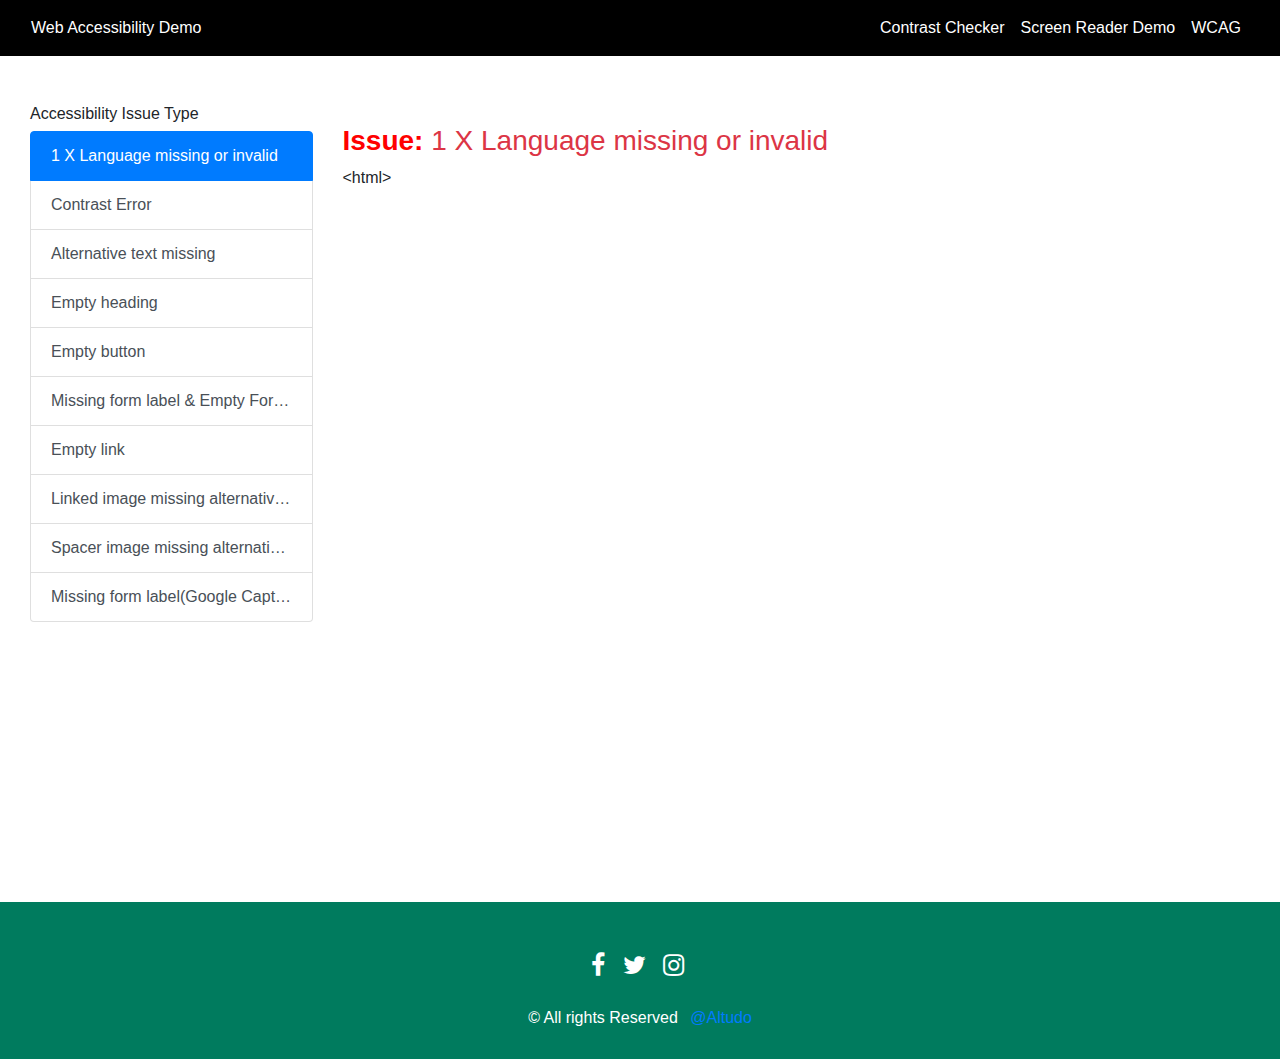
==== accessibility-issue/index.html @ 6fc79939 "Accessibility Issue ans Solution folder added" ====
<!DOCTYPE html>
<html>

<head>
  <meta charset="UTF-8" />
  <meta http-equiv="X-UA-Compatible" content="IE=edge" />
  <meta name="viewport" content="width=device-width, initial-scale=1.0" />
  <title>Web Accessibility Issue</title>
  <link href="https://maxcdn.bootstrapcdn.com/bootstrap/4.0.0/css/bootstrap.min.css" rel="stylesheet"
    id="bootstrap-css" />
  <link rel="stylesheet" href="/styles.css" />
</head>

<body>

  <!-- Header -->
  <nav class="navbar navbar-expand-xl nav_area">
    <div class="container-fluid">
      <div class="logo">
        <a href="#" class="logo-light">Web Accessibility Demo</a>
      </div>
      <div class="collapse navbar-collapse" id="navbarNav">
        <ul class="navbar-nav ml-auto navbar-center main_menu onepage_nav">
          <li class="nav-item active">
            <a class="nav-link" href="https://webaim.org/resources/contrastchecker" target="_blank">Contrast Checker</a>
          </li>
          <li class="nav-item">
            <a class="nav-link"
              href="/screen-reader.html"
              >Screen Reader Demo</a>
          </li>
          <li class="nav-item">
            <a class="nav-link"
              href="https://wcag.com/resource/what-is-wcag/#:~:text=WCAG%20isn't%20a%20legal,intellectual%2C%20learning%20and%20physical%20disabilities"
              target="_blank">WCAG</a>
          </li>
          
        </ul>
      </div>
    </div>
  </nav>
  <!-- Header -->

  <main class="wrapper">
    <div class="container mt-5 mb-5">
      <div class="row panel-wrap">
        <!-- Panel Left Side -->
        <div class="col-md-3" id="#contrastissue">
          <h6>Accessibility Issue Type</h6>
          <div class="list-group">
            <a href="#langissue" class="list-group-item active list-group-item-action">1 X Language missing or invalid
            </a>
            <a href="#contrastissue" class="list-group-item list-group-item-action first">Contrast
              Error</a>
            <a href="#altissue" class="list-group-item list-group-item-action">Alternative text missing
            </a>
            <a href="#emptyheading" class="list-group-item list-group-item-action">Empty heading</a>
            <a href="#emptybtn" class="list-group-item list-group-item-action">Empty button</a>
            <a href="#labelissue" class="list-group-item list-group-item-action">Missing form label & Empty
              Form Label</a>
            <a href="#emptylink" class="list-group-item list-group-item-action">Empty link</a>
            <a href="#linkimg" class="list-group-item list-group-item-action">Linked image missing
              alternative text</a>
            <a href="#spacerimg" class="list-group-item list-group-item-action">Spacer image missing
              alternative text</a>
            <a href="#labelmissingcaptcha" class="list-group-item list-group-item-action">Missing form label(Google
              Captcha)</a>
          </div>
        </div>
        <!-- Panel Right Side -->
        <div class="col-md-9">
          <div class="conitent-list">
            <div id="langissue" class="content active">
              <h2 class="text-danger"><strong class="red">Issue:</strong> 1 X Language missing or invalid</h2>
              &lt;html&gt;
            </div>

            <div id="contrastissue" class="content">
              <h2 class="mb-4 text-danger"><strong class="red">Issue:</strong> Contrast Error</h2>
              <div>Fail Foreground color: #0000FF</div>
              <div>Fail Background color: #808080</div>
              <div class="row">
                <div class="col-md-6">
                  <h2>Normal Text</h2>
                  <div class="results">
                    <p>
                      WCAG AA: <span id="normalAA" class="fail">Fail</span>
                    </p>
                    <p>
                      WCAG AAA: <span id="normalAAA" class="fail">Fail</span>
                    </p>
                  </div>
                </div>

                <div class="col-md-6">
                  <span id="normal" style="
                        color: #0000FF;
                        background-color: #808080;
                        height: 60px;
                        display: flex;
                        align-items: center;
                        justify-content: center;
                      ">The five boxing wizards jump quickly.</span>
                </div>
              </div>
              <div class="row">
                <div class="col-md-6">
                  <h2>Large Text</h2>
                  <div class="results">
                    <p>WCAG AA: <span id="bigAA" class="fail">Fail</span></p>
                    <p>
                      WCAG AAA: <span id="bigAAA" class="fail">Fail</span>
                    </p>
                  </div>
                </div>
                <div class="col-md-6">
                  <span id="big" style="
                        color: #0000FF;
                        background-color: #808080;
                        height: 60px;
                        display: flex;
                        align-items: center;
                        justify-content: center;
                      ">The five boxing wizards jump quickly.</span>
                </div>
              </div>
            </div>

            <div id="altissue" class="content">
              <h1 class="text-danger"><strong class="red">Issue:</strong> Alternative text missing</h1>
              &lt;img src="/accessibility.jpg" width="350" /&gt;<br>
              <img src="/accessibility.jpg" width="350" />
            </div>

            <div id="emptyheading" class="content">
              <h1 class="text-danger"><strong class="red">Issue:</strong> Empty heading</h1>
              <code>
                &lt;h1&gt;&lt;/h1&gt;
              </code>
            </div>

            <div id="emptybtn" class="content">
              <h1 class="text-danger">
                <strong class="red">Issue:</strong> Empty button
              </h1>
              &lt;button class="btn btn-danger"&gt;&lt;/button&gt;
              <br><br>
              <button class="btn btn-danger"></button>
            </div>

            <div id="labelissue" class="content">
              <h1 class="text-danger mt-2 mb-3"><strong class="red">Issue:</strong> Missing form label & Empty Form
                Label</h1>
              <code>
              &lt;form&gt;<br>
                &lt;input type="text" /&gt;<br>
                &lt;label&gt;
                  &lt;input type="password" /&gt;
                &lt;/label&gt;<br>
              &lt;/form&gt;
            </code>
            </div>

            <div id="emptylink" class="content">
              <h1 class="mt-2 mb-2 text-danger"><strong class="red">Issue:</strong> Empty link</h4>
                &lt;a href="#"&gt;&lt;/a&gt;
            </div>

            <div id="linkimg" class="content">
              <h1 class="text-danger mt-2 mb-2"><strong class="red">Issue:</strong> Linked image missing alternative
                text</h1><br/>
              &lt;a href="#"&gt;
                &lt;img
                  src="/accessibility2.jpg"
                  class="img-responsive" width="250"&gt;
              &lt;/a&gt;
              <br><br>
              &lt;a href="#"&gt;
                &lt;img
                  src="/accessibility2.jpg"
                  alt="" class="img-responsive" width="250"&gt;
              &lt;/a&gt;
            </div>

            <div id="spacerimg" class="content">
              <h1 class="text-danger">
                <strong class="red">Issue:</strong> Spacer image missing alternative text
              </h1>
              <table cellpadding="0" cellspacing="0" border="0">
                <tr>
                  <td><img src="spacer.jpg" width="100" height="50"></td>
                </tr>
              </table>
            </div>

            <div id="labelmissingcaptcha" class="content">
              <h1 class="text-danger"><strong class="red">Issue:</strong> Form label missing captcha</h1>
              <textarea id="g-recaptcha-response" name="g-recaptcha-response" class="g-recaptcha-response">
            </textarea>
            </div>

          </div>
        </div>
      </div>
      <!-- Panel Row -->
    </div>
    <!-- Container -->
  </main>

  <!-- Footer -->
  <section id="footer">
    <div class="container mt-5">
      <div class="row">
        <div class="col-xs-12 col-sm-12 col-md-12 mt-2 mt-sm-5">
          <ul class="list-unstyled list-inline social text-center">
            <li class="list-inline-item">
              <a href="https://www.fiverr.com/share/qb8D02"><i class="fa fa-facebook"></i></a>
            </li>
            <li class="list-inline-item">
              <a href="https://www.fiverr.com/share/qb8D02"><i class="fa fa-twitter"></i></a>
            </li>
            <li class="list-inline-item">
              <a href="https://www.fiverr.com/share/qb8D02"><i class="fa fa-instagram"></i></a>
            </li>
          </ul>
        </div>
        <hr />
      </div>
      <div class="row">
        <div class="col-xs-12 col-sm-12 col-md-12 mt-2 mt-sm-2 text-center text-white">
          <p class="h6 pb-4">
            © All rights Reserved <a class="text-green ml-2" href="#" target="_blank">@Altudo</a>
          </p>
        </div>
        <hr />
      </div>
    </div>
  </section>
  <!-- Footer -->

  <script src="https://cdnjs.cloudflare.com/ajax/libs/jquery/3.2.1/jquery.min.js"></script>
  <script src="https://maxcdn.bootstrapcdn.com/bootstrap/4.0.0/js/bootstrap.min.js"></script>
  <script src="script.js"></script>
</body>

</html>
---- styles.css ----
@import url('https://maxcdn.bootstrapcdn.com/font-awesome/4.7.0/css/font-awesome.min.css');

.logo a{
	color: #fff;
}

.logo a:hover{
	text-decoration: none;
	color:#fff;
}

nav ul li a{
	color: #fff;
}

nav ul li a:hover{
	color: #9c9c9c;
}

h1,h2,h3{
	font-size: 28px;
}

h4{
	font-size: 22px;
}

.wrapper {
	min-height: calc(100vh - 150px);
}

@media (min-width: 1200px) {
	.container {
		max-width: 1250px;
	}
}

.red{
	color: red;
}

nav {
	background-color: #000;
}

.sticky {
	position: fixed;
	width: 100%;
	height: 100px;
	margin-bottom: 50px;
	top: 0;
}

#footer {
	background: #007b5e;
}

#footer ul.social li {
	padding: 3px 0;
}

#footer ul.social li a i {
	margin-right: 5px;
	font-size: 25px;
	-webkit-transition: .5s all ease;
	-moz-transition: .5s all ease;
	transition: .5s all ease;
}

#footer ul.social li:hover a i {
	font-size: 30px;
	margin-top: -10px;
}

#footer ul.social li a,
#footer ul.quick-links li a {
	color: #ffffff;
}

#footer ul.social li a:hover {
	color: #eeeeee;
}

#footer ul.quick-links li {
	padding: 3px 0;
	-webkit-transition: .5s all ease;
	-moz-transition: .5s all ease;
	transition: .5s all ease;
}

#footer ul.quick-links li:hover {
	padding: 3px 0;
	margin-left: 5px;
	font-weight: 700;
}

#footer ul.quick-links li a i {
	margin-right: 5px;
}

#footer ul.quick-links li:hover a i {
	font-weight: 700;
}

.content {
	display: none;
	margin-top: 20px;
}

.content.active {
	display: block;
}


.first:focus {
	outline: none;
}

.list-group-item {
	white-space: nowrap;
	text-overflow: ellipsis;
	overflow: hidden;
}

.fail {
	color: red;
	font-weight: bold;
}

.pass {
	color: green;
	font-weight: bold;
}
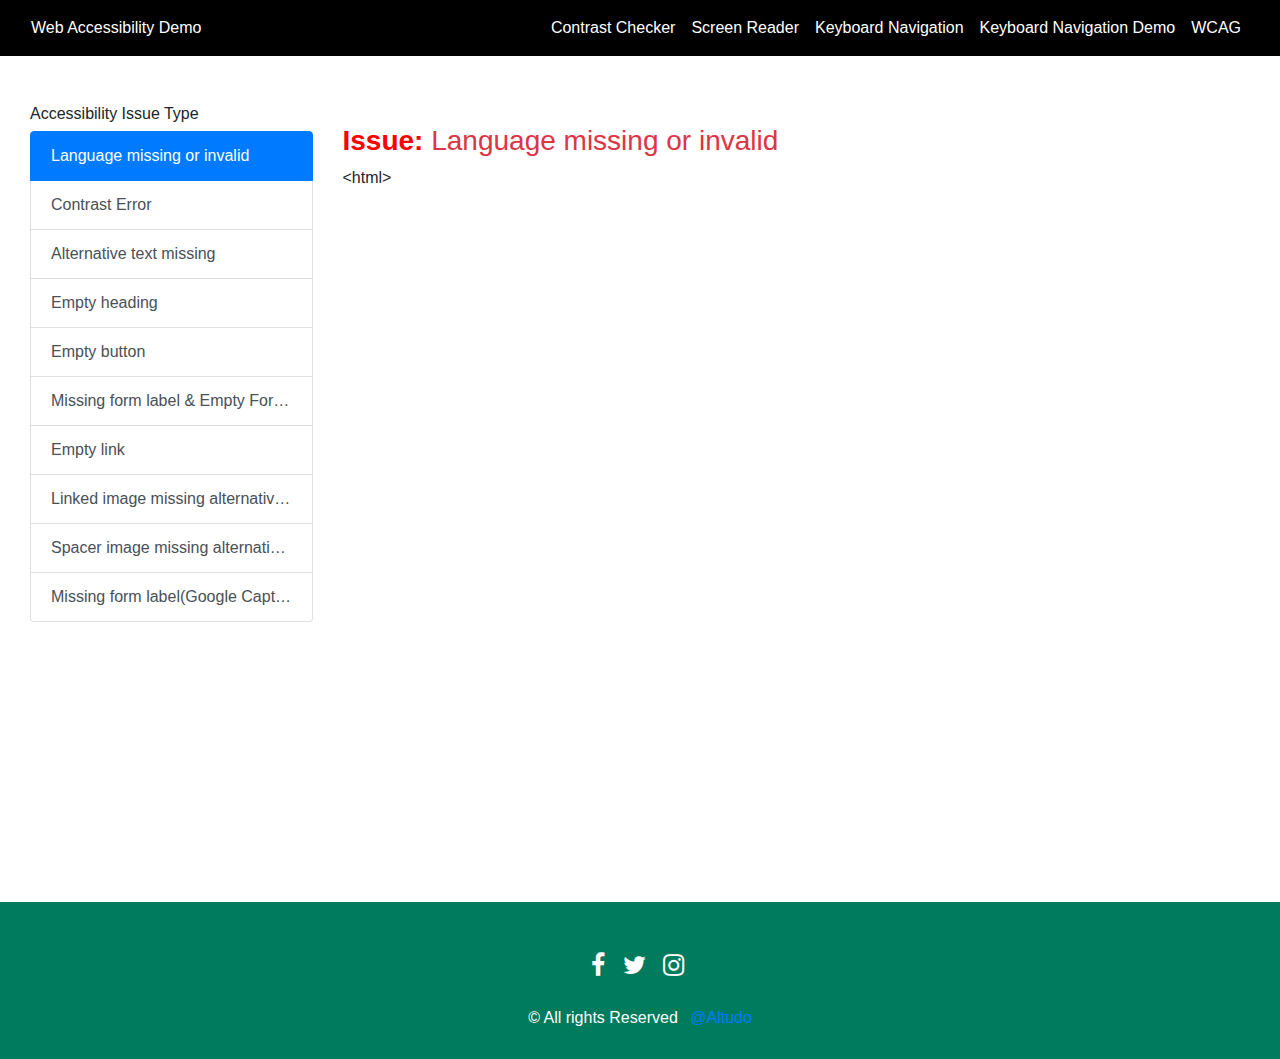
==== commit 85da09fc: "Accessibility Training PPT and solution demo final" ====
--- a/accessibility-issue/index.html
+++ b/accessibility-issue/index.html
@@ -5,7 +5,7 @@
   <meta charset="UTF-8" />
   <meta http-equiv="X-UA-Compatible" content="IE=edge" />
   <meta name="viewport" content="width=device-width, initial-scale=1.0" />
-  <title>Web Accessibility Issue</title>
+  <title>Accessibility Issue</title>
   <link href="https://maxcdn.bootstrapcdn.com/bootstrap/4.0.0/css/bootstrap.min.css" rel="stylesheet"
     id="bootstrap-css" />
   <link rel="stylesheet" href="/styles.css" />
@@ -26,15 +26,23 @@
           </li>
           <li class="nav-item">
             <a class="nav-link"
-              href="/screen-reader.html"
-              >Screen Reader Demo</a>
+              href="https://accessibility101.course.uiowa.edu/accessibility-demos/nvda-screen-reader-demo">Screen
+              Reader</a>
+          </li>
+          <li class="nav-item">
+            <a class="nav-link" href="https://webaim.org/techniques/keyboard/">Keyboard Navigation</a>
+          </li>
+          <li class="nav-item">
+            <a class="nav-link"
+              href="https://www.schwartz.co.uk/products/herbs-and-spices/chillies/chilli-powder-hot">Keyboard Navigation
+              Demo</a>
           </li>
           <li class="nav-item">
             <a class="nav-link"
               href="https://wcag.com/resource/what-is-wcag/#:~:text=WCAG%20isn't%20a%20legal,intellectual%2C%20learning%20and%20physical%20disabilities"
               target="_blank">WCAG</a>
           </li>
-          
+
         </ul>
       </div>
     </div>
@@ -48,7 +56,7 @@
         <div class="col-md-3" id="#contrastissue">
           <h6>Accessibility Issue Type</h6>
           <div class="list-group">
-            <a href="#langissue" class="list-group-item active list-group-item-action">1 X Language missing or invalid
+            <a href="#langissue" class="list-group-item active list-group-item-action">Language missing or invalid
             </a>
             <a href="#contrastissue" class="list-group-item list-group-item-action first">Contrast
               Error</a>
@@ -71,7 +79,7 @@
         <div class="col-md-9">
           <div class="conitent-list">
             <div id="langissue" class="content active">
-              <h2 class="text-danger"><strong class="red">Issue:</strong> 1 X Language missing or invalid</h2>
+              <h2 class="text-danger"><strong class="red">Issue:</strong> Language missing or invalid</h2>
               &lt;html&gt;
             </div>
 
@@ -168,17 +176,17 @@
 
             <div id="linkimg" class="content">
               <h1 class="text-danger mt-2 mb-2"><strong class="red">Issue:</strong> Linked image missing alternative
-                text</h1><br/>
+                text</h1><br />
               &lt;a href="#"&gt;
-                &lt;img
-                  src="/accessibility2.jpg"
-                  class="img-responsive" width="250"&gt;
+              &lt;img
+              src="/accessibility2.jpg"
+              class="img-responsive" width="250"&gt;
               &lt;/a&gt;
               <br><br>
               &lt;a href="#"&gt;
-                &lt;img
-                  src="/accessibility2.jpg"
-                  alt="" class="img-responsive" width="250"&gt;
+              &lt;img
+              src="/accessibility2.jpg"
+              alt="" class="img-responsive" width="250"&gt;
               &lt;/a&gt;
             </div>
 
